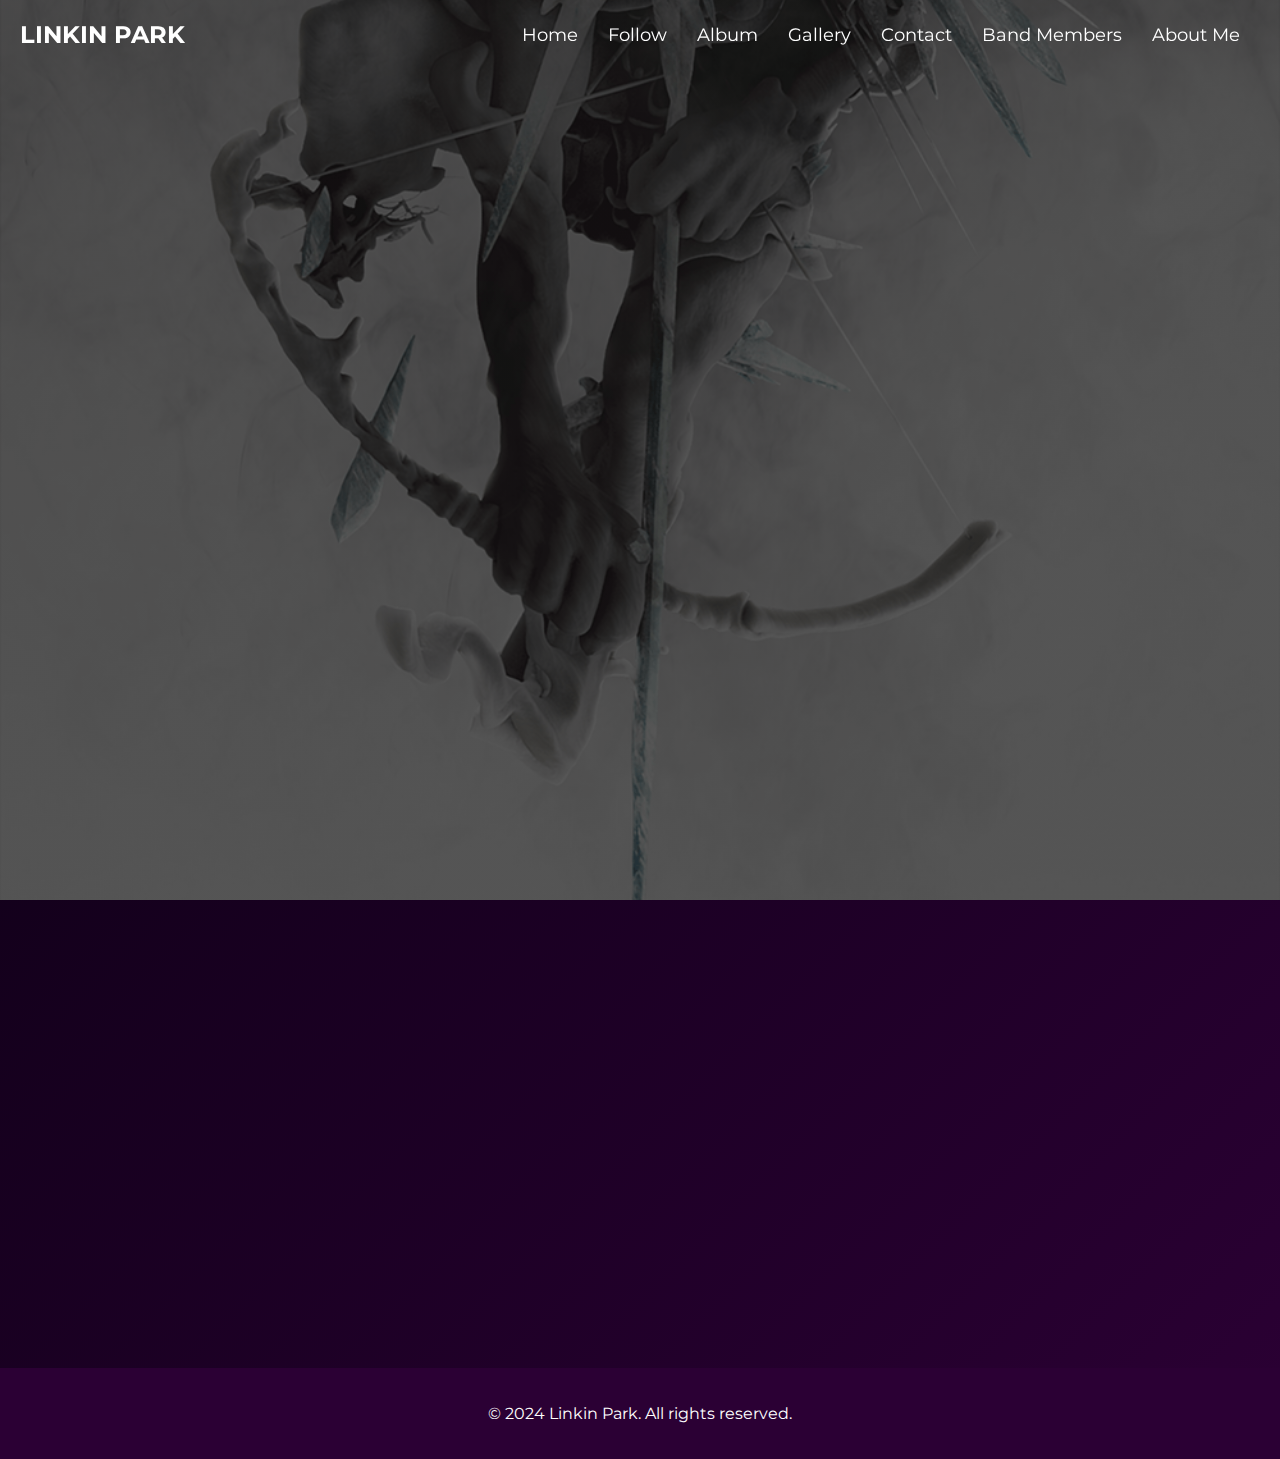
==== aboutme.html @ 547a2b13 "first commit" ====
<!DOCTYPE html>
<html lang="en">
<head>
    <meta charset="UTF-8">
    <meta name="viewport" content="width=device-width, initial-scale=1.0">
    <title>Linkin Park - About Me</title>
    <link rel="stylesheet" href="styles.css">
    <!-- Font Awesome for social media icons -->
    <link rel="stylesheet" href="https://cdnjs.cloudflare.com/ajax/libs/font-awesome/6.0.0-beta3/css/all.min.css" integrity="sha384-k6RqeWeci5ZR/Lv4MR0sA0FfDOMIO2lnC7moA5Xbzjz3eqlt09LAly48X5sW4zRT" crossorigin="anonymous">
</head>
<body>
    <div class="header-rifki" id="header">
        <div class="logo-rifki">
            <h1>LINKIN PARK</h1>
        </div>
        <div class="hamburger-rifki" onclick="toggleMenu()">&#9776;</div>
        <nav class="nav-menu-rifki" id="navMenu">
            <a href="index.html">Home</a>
            <a href="follow.html">Follow</a>
            <a href="album.html">Album</a>
            <a href="gallery.html">Gallery</a>
            <a href="contact.html">Contact</a>
            <a href="members.html">Band Members</a>
            <a href="tour.html">About Me</a>
        </nav>
    </div>

    <section class="hero-rifki7">
        <img src="lo.png" alt="Chester Bennington" class="hero-image-rifki">
        <div class="hero-text-rifki">
            <h2>ABOUT ME</h2>
        </div>
    </section>

    <section class="bio-section-rifki" id="bio">
        <div class="bio-card-rifki">
            <img src="kiii.png" alt="Creator's photo" class="bio-image-rifki">
            <div class="bio-info-rifki">
                <h3>Rifki Syaripatuloh</h3>
                <p><strong>Nim:</strong> 2203010598</p>
                <p><strong>Kelas :</strong> K-22</p>
            </div>
        </div>
    </section>

    <footer id="footer" class="footer-rifki">
        <p>&copy; 2024 Linkin Park. All rights reserved.</p>
    </footer>

    <script src="script.js"></script>
</body>
</html>
---- styles.css ----
/* Menggunakan Google Fonts untuk tampilan lebih serasi */
@import url('https://fonts.googleapis.com/css2?family=Montserrat:wght@700&display=swap');

body, html {
    background-image: linear-gradient(135deg, #080010, #2b0034);
    margin: 0;
    padding: 0;
    font-family: 'Montserrat', sans-serif;
    color: white;
}

/* Header */
.header-rifki {
    display: flex;
    justify-content: space-between;
    align-items: center;
    padding: 20px;
    background-color: transparent;
    position: fixed;
    width: 100%;
    z-index: 1000;
}

.logo-rifki h1 {
    margin: 0;
    font-size: 24px;
}

.nav-menu-rifki {
    display: flex;
    gap: 30px;
    margin-right: 60px;
}

.nav-menu-rifki a {
    color: white;
    text-decoration: none;
    font-size: 18px;
    transition: color 0.3s;
}

.nav-menu-rifki a:hover {
    color: #f04e30;
}

.hamburger-rifki {
    display: none;
    font-size: 30px;
    cursor: pointer;
    color: white;
    margin-right: 40px;
}

profile-section {
    padding: 80px 20px;
    text-align: center;
    max-width: 1000px;
    margin: 0 auto;
}

.profile-section h2 {
    font-size: 36px;
    margin-bottom: 30px;
    color: #fefdfd;
    text-transform: uppercase;
    letter-spacing: 1px;
}

.profile-content {
    display: flex;
    flex-direction: row;
    align-items: flex-start;
    gap: 20px;
    max-width: 100%;
}

.profile-image {
    width: 300px;
    height: auto;
    border-radius: 10px;
    box-shadow: 0 8px 16px rgba(0, 0, 0, 0.3);
    object-fit: cover;
}

.profile-text {
    text-align: left;
    font-size: 18px;
    line-height: 1.6;
    color: #e0e0e0;
}

.profile-text p {
    margin: 0;
}

/* Social Media & Music Links */
.social-links {
    margin-top: 20px;
}

.social-links a {
    margin: 0 15px;
    font-size: 40px;
    color: white;
    transition: color 0.3s ease, transform 0.3s ease;
}

.social-links a:hover {
    color: #f04e30;
    transform: scale(1.2);
}


.album-content-rifki {
    padding: 80px 20px;
  
    text-align: center;
    color: white;
}

.album-content-rifki h2 {
    font-size: 36px;
    margin-bottom: 30px;
    color: #f8f5f4;
}

.album1-card-rifki{
    padding: 10px 20px;
    background-color: #2b0034;
    border-radius: 50px;
    margin-bottom: 50px;
}
.album1-card-rifki iframe{
    margin-top: 20px;
}
.album2-card-rifki iframe{
    margin-top: 20px;
}
.album3-card-rifki iframe{
    margin-top: 20px;
}
.album2-card-rifki{
    padding: 10px 20px;
    background-color: #2b0034;
    border-radius: 50px;
    margin-bottom: 50px;
}
.album3-card-rifki{
    padding: 10px 20px;
    background-color: #2b0034;
    border-radius: 50px;
    margin-bottom: 50px;
}
.album-playlist-rifki {
    display: grid;
    grid-template-columns: repeat(auto-fit, minmax(300px, 1fr));
    gap: 20px;
    padding: 20px;
    max-width: 1200px;
    margin: 0 auto;
}

.album-item-rifki {
    background-color: #2b0034;
    border-radius: 10px;
    padding: 20px;
    color: #e0e0e0;
    text-align: left;
    box-shadow: 0 8px 16px rgba(0, 0, 0, 0.3);
    opacity: 0;
    transform: translateY(20px);
    transition: all 0.6s ease;
}

/* Responsive Video */
.album-item-rifki iframe {
    width: 100%;
    height: auto;
    max-width: 100%;
    aspect-ratio: 16 / 9; /* Maintain 16:9 aspect ratio */
border-radius: 50px;
margin-top: 30px;
}

/* Scroll Animation */
.album-item-rifki.show {
    opacity: 1;
    transform: translateY(0);
}
/* Hover Effect */
.album-item-rifki:hover {
    transform: translateY(-5px);
    box-shadow: 0 12px 24px rgba(0, 0, 0, 0.4);
}
.album1-card-rifki, .album2-card-rifki, .album3-card-rifki {
    opacity: 0;
    transform: translateY(30px);
    transition: opacity 0.6s ease-out, transform 0.6s ease-out;
}

.album1-card-rifki.show, .album2-card-rifki.show, .album3-card-rifki.show {
    opacity: 1;
    transform: translateY(0);
}

/* Hover Effect for Album Cards */
.album1-card-rifki:hover, .album2-card-rifki:hover, .album3-card-rifki:hover {
    transform: scale(1.05);
    box-shadow: 0 12px 24px rgba(0, 0, 0, 0.4);
}
.hero-rifki {
    position: relative;
    width: 100%;
    height: 100vh;
    overflow: hidden;
    background: linear-gradient(rgba(18, 18, 18, 0.7), rgba(18, 18, 18, 0.7)), 
                url('chester-hero.jpg') no-repeat center center/cover;
    background-size: cover;
    display: flex;
    justify-content: center;
    align-items: center;
    text-align: center;
    color: white;
}
.hero-rifki2 {
    position: relative;
    width: 100%;
    height: 100vh;
    overflow: hidden;
    background: linear-gradient(rgba(18, 18, 18, 0.7), rgba(18, 18, 18, 0.7)), 
                url('linkin.mp4') no-repeat center center/cover;
    background-size: cover;
    display: flex;
    justify-content: center;
    align-items: center;
    text-align: center;
    color: white;
}

.hero-rifki3 {
    position: relative;
    width: 100%;
    height: 100vh;
    overflow: hidden;
    background: linear-gradient(rgba(18, 18, 18, 0.7), rgba(18, 18, 18, 0.7)), 
                url('park.jpg') no-repeat center center/cover;
    background-size: cover;
    display: flex;
    justify-content: center;
    align-items: center;
    text-align: center;
    color: white;
}
.hero-rifki4 {
    position: relative;
    width: 100%;
    height: 100vh;
    overflow: hidden;
    background: linear-gradient(rgba(18, 18, 18, 0.7), rgba(18, 18, 18, 0.7)), 
                url('band\ member.jpg') no-repeat center center/cover;
    background-size: cover;
    display: flex;
    justify-content: center;
    align-items: center;
    text-align: center;
    color: white;
}

.hero-rifki5 {
    position: relative;
    width: 100%;
    height: 100vh;
    overflow: hidden;
    background: linear-gradient(rgba(18, 18, 18, 0.7), rgba(18, 18, 18, 0.7)), 
                url('lp.jpg') no-repeat center center/cover;
    background-size: cover;
    display: flex;
    justify-content: center;
    align-items: center;
    text-align: center;
    color: white;
}

.hero-rifki6 {
    position: relative;
    width: 100%;
    height: 100vh;
    overflow: hidden;
    background: linear-gradient(rgba(18, 18, 18, 0.7), rgba(18, 18, 18, 0.7)), 
                url('NU.jpg') no-repeat center center/cover;
    background-size: cover;
    display: flex;
    justify-content: center;
    align-items: center;
    text-align: center;
    color: white;
}

.hero-rifki7 {
    position: relative;
    width: 100%;
    height: 100vh;
    overflow: hidden;
    background: linear-gradient(rgba(18, 18, 18, 0.7), rgba(18, 18, 18, 0.7)), 
                url('lo.png') no-repeat center center/cover;
    background-size: cover;
    display: flex;
    justify-content: center;
    align-items: center;
    text-align: center;
    color: white;
}




.hero-image-rifki {
    width: 100%;
    height: 100%;
    object-fit: cover;
    filter: brightness(0.5);
    position: relative;
    z-index: -1;
}

.header-rifki.opaque {
    background-color :#2b0034 /* Opaque background when scrolling or menu is open */
}
.hero-text-rifki {
    position: absolute;
    top: 50%;
    left: 50%;
    transform: translate(-50%, -50%);
    text-align: center;
    opacity: 0;
    animation: fadeIn 3s forwards;
}

@keyframes fadeIn {
    from { opacity: 0; }
    to { opacity: 1; }
}

.hero-text-rifki h2 {
    font-size: 60px;
    margin: 0;
    font-weight: bold;
    text-shadow: 2px 2px 10px rgba(0, 0, 0, 0.7);
}

.hero-text-rifki h3 {
    font-size: 40px;
    margin: 10px 0 0;
    text-shadow: 2px 2px 10px rgba(0, 0, 0, 0.7);
}

/* Content Section */
.content-section {
    padding: 80px 20px;
    text-align: center;
}

.content-section h2 {
    font-size: 36px;
    margin-bottom: 50px;
    text-align: center;
}

.content-section p, .content-section ul {
    font-size: 18px;
    line-height: 1.6;
}

.content-section ul {
    list-style-type: none;
    padding: 0;
}

.contact-section-rifki {
    padding: 80px 20px;
    text-align: center;
    max-width: 800px;
    margin: 0 auto;
    opacity: 0;
    transform: translateY(30px);
    transition: opacity 0.6s ease-out, transform 0.6s ease-out;
}

.contact-section-rifki.show {
    opacity: 1;
    transform: translateY(0);
}

.contact-section-rifki h2 {
    font-size: 36px;
    margin-bottom: 20px;
    color: #f8f5f4;
}

.contact-form-rifki {
    display: flex;
    flex-direction: column;
    gap: 20px;
}

.contact-form-rifki label {
    font-size: 18px;
    color: #e0e0e0;
}

.contact-form-rifki input[type="text"],
.contact-form-rifki input[type="email"],
.contact-form-rifki textarea {
    padding: 10px;
    border: none;
    border-radius: 8px;
    font-size: 16px;
    background-color: #1b001b;
    color: #ffffff;
    transition: background-color 0.3s ease, box-shadow 0.3s ease;
}

.contact-form-rifki input[type="text"]:focus,
.contact-form-rifki input[type="email"]:focus,
.contact-form-rifki textarea:focus {
    background-color: #2b0034;
    box-shadow: 0 0 10px rgba(240, 78, 48, 0.5);
}

.submit-button-rifki {
    padding: 12px;
    font-size: 18px;
    font-weight: bold;
    color: #ffffff;
    background-color: #f04e30;
    border: none;
    border-radius: 8px;
    cursor: pointer;
    transition: background-color 0.3s ease, transform 0.3s ease;
}

.submit-button-rifki:hover {
    background-color: #ff6e50;
    transform: scale(1.05);
}


/* Gallery Grid */
.gallery-grid-rifki {
    display: grid;
    gap: 20px;
    grid-template-areas:
        "large medium small"
        "large medium small"
        "medium medium large";
    max-width: 1000px;
    margin: 0 auto;
}

.gallery-image-rifki {
    width: 100%;
    height: 100%;
    object-fit: cover;
    border-radius: 10px;
    transition: transform 0.3s ease, box-shadow 0.3s ease;
}

.gallery-image-large {
    grid-area: large;
    grid-column: span 2;
}

.gallery-image-medium {
    grid-area: medium;
}

.gallery-image-small {
    grid-area: small;
}

.gallery-image-rifki:hover {
    transform: scale(1.05);
    box-shadow: 0 8px 16px rgba(0, 0, 0, 0.2);
}


#members {
    background-color: #1b001b;
    padding: 80px 20px;
    color: white;
    text-align: center;
}

#members h2 {
    font-size: 36px;
    margin-bottom: 30px;
    color: #f8f5f4;
}

.member-card-rifki {
    display: flex;
    flex-direction: column;
    align-items: center;
    background-color: #2b0034;
    width: 250px;
    padding: 15px;
    border-radius: 15px;
    box-shadow: 0 4px 8px rgba(0, 0, 0, 0.3);
    transition: transform 0.3s ease, box-shadow 0.3s ease;
    margin: 20px auto;
    opacity: 0; /* Start hidden */
    transform: translateY(20px); /* Start slightly translated down */
    transition: opacity 0.6s ease, transform 0.6s ease;
}

.member-card-rifki.visible {
    opacity: 1;
    transform: translateY(0); /* Moves into place when visible */
}

.member-card-rifki:hover {
    transform: scale(1.05);
    box-shadow: 0 12px 24px rgba(0, 0, 0, 0.5);
}

.member-image {
    width: 50%;
max-width: 150%;

margin: 20px;
    box-shadow: 0 4px 8px rgba(0, 0, 0, 0.5);
    margin-bottom: 20px;
}

.card-content h3 {
    font-size: 20px;
    margin: 10px 0;
    color: #fefdfd;
}

.card-content p {
    font-size: 14px;
    color: #e0e0e0;
    line-height: 1.6;
    text-align: center;
}
/* Bio Section */
.bio-section-rifki {
    padding: 80px 20px;
    display: flex;
    justify-content: center;
    align-items: center;
    text-align: center;
    color: white;
}
.social-media-rifki {
    margin-top: 15px;
    display: flex;
    gap: 10px;
    justify-content: center;
}

.social-icon {
    color: #333;
    font-size: 1.5em;
    transition: color 0.3s;
    text-decoration: none;
}

.social-icon:hover {
    color: #007bff; /* Change color on hover */
}

.bio-card-rifki {
    display: flex;
    flex-direction: column;
    align-items: center;
    width: 300px;
    padding: 20px;
    background-color: #2b0034;
    border-radius: 15px;
    box-shadow: 0 4px 8px rgba(0, 0, 0, 0.3);
    opacity: 0;
    transform: translateY(30px);
    transition: opacity 0.6s ease-out, transform 0.6s ease-out;
}

.bio-card-rifki.show {
    opacity: 1;
    transform: translateY(0);
}

.bio-card-rifki:hover {
    transform: scale(1.05);
    box-shadow: 0 12px 24px rgba(0, 0, 0, 0.4);
}

.bio-image-rifki {
    width: 100px;
  
    border-radius: 50%;
    margin-bottom: 15px;
    box-shadow: 0 4px 8px rgba(0, 0, 0, 0.5);
}

.bio-info-rifki h3 {
    margin: 10px 0;
    color: #fefdfd;
    font-size: 24px;
}

.bio-info-rifki p {
    margin: 5px 0;
    font-size: 16px;
    color: #e0e0e0;
}

/* Responsive Bio Card */
@media (max-width: 768px) {
    .bio-card-rifki {
        width: 80%;
    }

    .bio-info-rifki h3 {
        font-size: 20px;
    }

    .bio-info-rifki p {
        font-size: 14px;
    }
}

@media (max-width: 480px) {
    .bio-card-rifki {
        width: 100%;
    }
}


@media (max-width: 768px) {
    .member-card-rifki {
        max-width: 90%;
        margin: 20px auto;
    }
}
@media (max-width: 480px) {
    .gallery-grid-rifki {
        grid-template-areas:
            "large"
            "medium"
            "small"
            "medium"
            "large";
        grid-template-columns: 1fr;
    }

    .gallery-image-large,
    .gallery-image-medium,
    .gallery-image-small {
        grid-column: span 1;
        grid-row: span 1;
    }
}
@media (max-width: 768px) {
    .gallery-grid-rifki {
        grid-template-areas:
            "large"
            "medium"
            "small"
            "medium"
            "large";
        grid-template-columns: 1fr;
    }
}


/* Footer */
.footer-rifki {
    color: white;
    text-align: center;
    padding: 20px;
    margin-top: 20px;
    background-color: #2b0034;
}
/* Media Queries */
@media (max-width: 768px) {
    .hero-text-rifki h2 { font-size: 40px; }
    .hero-text-rifki h3 { font-size: 28px; }
    
    .nav-menu-rifki {
        display: none;
        flex-direction: column;
        background-image: linear-gradient(135deg, #080010, #2b0034);
        position: absolute;
        top: 60px;
        left: 0;
        width: 100%;
        padding: 10px;
    }

    .hamburger-rifki { display: block; }
}

@media (max-width: 480px) {
    .header-rifki { padding:20px  }
}
@media (max-width: 768px) {
    .profile-content {
        flex-direction: column;
        align-items: center;
        text-align: center;
    }

    .profile-image {
        width: 100%;
        max-width: 400px;
    }
}

@media (max-width: 768px) {
    .album-card-rifki {
        padding: 15px;
    }
    .album-card-rifki h3 {
        font-size: 24px;
    }
    .album-content-rifki h2 {
        font-size: 30px;
    }
}

@media (max-width: 480px) {
    .album-card-rifki h3 {
        font-size: 20px;
    }
    .album-content-rifki h2 {
        font-size: 26px;
    }

    
}

@media (max-width: 768px) {
    .contact-section-rifki h2 {
        font-size: 28px;
    }

    .contact-form-rifki label, .contact-form-rifki input, .contact-form-rifki textarea, .submit-button-rifki {
        font-size: 16px;
    }
  
}
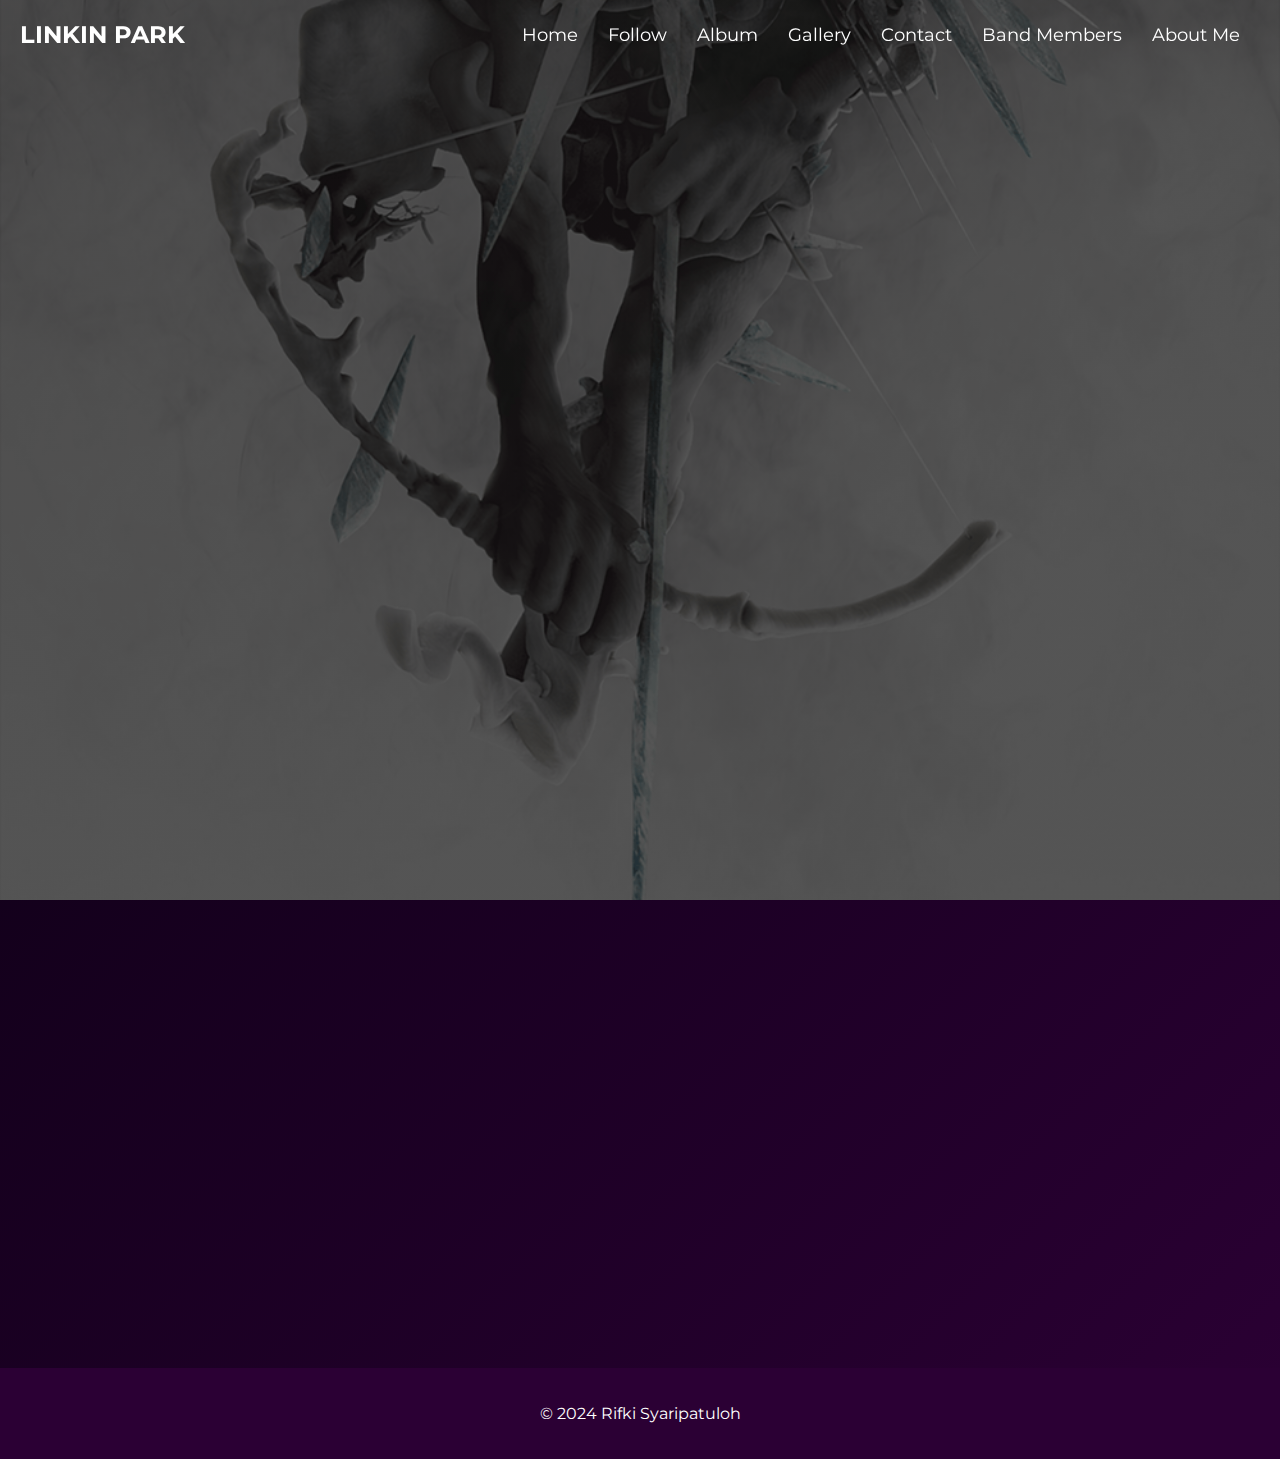
==== commit 3545c2e6: "update" ====
--- a/aboutme.html
+++ b/aboutme.html
@@ -43,8 +43,9 @@
         </div>
     </section>
 
+   
     <footer id="footer" class="footer-rifki">
-        <p>&copy; 2024 Linkin Park. All rights reserved.</p>
+        <p>&copy; 2024 Rifki Syaripatuloh</p>
     </footer>
 
     <script src="script.js"></script>
